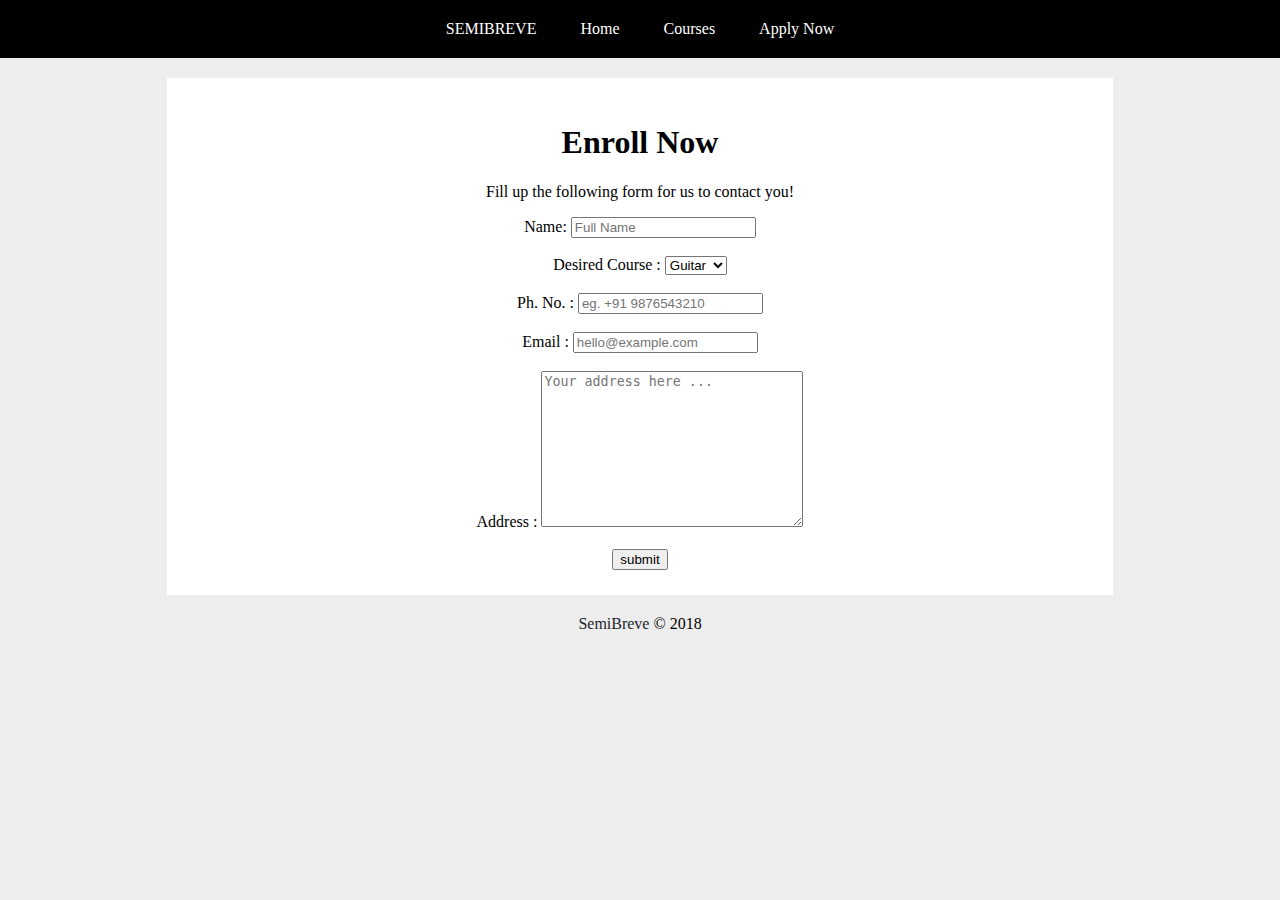
==== music-school/apply.html @ 73a66b32 "Add music school (non responsive)" ====
<!DOCTYPE html>
<html lang="en">
<head>
	<meta charset="UTF-8">
	<meta name="viewport" content="width=device-width, initial-scale=1.0">
	<title>Semibreve | Enroll Now</title>
	<link rel="stylesheet" href="css/grid.css">
	<link rel="stylesheet" href="css/style.css">
</head>
<body>
	
  	<!-- navbar -->
  	<div id="nav">
        <ul>
	        <li><a href="index.html">SEMIBREVE</a></li>
          <li><a href="index.html">Home</a></li>
	        <li><a href="courses.html">Courses</a></li>
	        <li><a href="apply.html">Apply Now</a></li>
        </ul>  
    </div>
    <!-- end navbar -->


    <!-- enroll -->
    <div id="enroll">
      <h1>Enroll Now</h1>
      <p>Fill up the following form for us to contact you!</p>
    	
      <form action="#">
        
        Name: <input type="text" name="fullname" placeholder="Full Name"><br><br>

        Desired Course : 
        <select>
          <option value="guitar">Guitar</option>
          <option value="vocals">Vocals</option>
          <option value="piano">Piano</option>
          <option value="violin">Violin</option>
        </select>
        <br><br>

        Ph. No. : <input type="number" name="phno" placeholder="eg. +91 9876543210"><br><br>
        Email : <input type="email" name="email" placeholder="hello@example.com"><br><br>
        Address : <textarea name="address" id="useraddress" cols="30" rows="10" placeholder="Your address here ..."></textarea><br><br>

        <input type="submit" value="submit">

      </form>
      
    </div>
    <!-- end enroll -->


    <!-- footer -->
    <div id="footer">
    	<p><a href="#">SemiBreve</a> &copy; 2018</p>
    </div>
    <!-- end footer -->


</body>
</html>
---- music-school/css/grid.css ----
/*  SECTIONS  */
.section {
	clear: both;
	padding: 0px;
	margin: 0px;
}

/*  COLUMN SETUP  */
.col {
	display: block;
	float:left;
	margin: 1% 0 1% 1.6%;
}
.col:first-child { margin-left: 0; }

/*  GROUPING  */
.group:before,
.group:after { content:""; display:table; }
.group:after { clear:both;}
.group { zoom:1; /* For IE 6/7 */ }

/*  GRID OF TWELVE  */
.span_12_of_12 {
	width: 100%;
}

.span_11_of_12 {
  	width: 91.53%;
}
.span_10_of_12 {
  	width: 83.06%;
}

.span_9_of_12 {
  	width: 74.6%;
}

.span_8_of_12 {
  	width: 66.13%;
}

.span_7_of_12 {
  	width: 57.66%;
}

.span_6_of_12 {
  	width: 49.2%;
}

.span_5_of_12 {
  	width: 40.73%;
}

.span_4_of_12 {
  	width: 32.26%;
}

.span_3_of_12 {
  	width: 23.8%;
}

.span_2_of_12 {
  	width: 15.33%;
}

.span_1_of_12 {
  	width: 6.866%;
}

/*  GO FULL WIDTH BELOW 480 PIXELS */
@media only screen and (max-width: 480px) {
	.col {  margin: 1% 0 1% 0%; }
    
    .span_1_of_12, .span_2_of_12, .span_3_of_12, .span_4_of_12, .span_5_of_12, .span_6_of_12, .span_7_of_12, .span_8_of_12, .span_9_of_12, .span_10_of_12, .span_11_of_12, .span_12_of_12 {
	width: 100%; 
	}
}
---- music-school/css/style.css ----
body {
    margin: 0;
    font-family: myriad pro;
    background: #EDEDEE;
}


/* navbar */
#nav {
	width: 100%;
	background: #000;
	text-align: center;
}

#nav ul {
	margin: 0 auto;
	padding: 0;
}

#nav ul li {
	list-style: none;
	display: inline-block;
	padding: 20px;
}

#nav ul li:hover {
	background: #199586;
}

#nav ul li a {
	color: #fff;
	text-decoration: none;
}
/* end navbar */


/* jumbotron */
#jumbotron {
    height: 750px;
    background-image: url(../img/jumbotronbg.jpg);
    background-size: 100%;
    background-repeat: no-repeat;
}
/* end jumbotron */


/* main */
#main {
    margin: 70px 0 0 0;
    padding: 0 70px;
}

.card {
	padding: 50px 50px 50px 50px;
	background: #fff;
}
/* end main */


/* testimonial */
#testimonial {
    margin: 70px 0 0 0;
    padding: 0 70px;
}

.testimonial-group {
	background: #fff;
	padding: 0 20px;
	margin: 0 0 30px 0;
}
/* end testimonial */


/* footer */
#footer {
    text-align: center;
}

#footer a {
	color: #21252B;
	text-decoration: none;
}

#footer a:hover {
	color: #199586;
}
/* end footer *


/* Enroll Now Form CSS */
#enroll {
	text-align: center;
	width: 70%;
	background-color: #fff;
	margin: 20px auto;
	padding: 25px;
}
/* end Enroll Now Form CSS */


/* global elements which are free to be used anywahere*/
.btn {
	display: block;
	text-decoration: none;
	color: #fff;
	padding: 20px 20px 10px 20px;
    width: 150px;
    height: 25px;
    text-align: center;
    font-weight: bold;
}

.btn-gray {
	background: #282C34;
}

.btn-gray:hover {
	background-color: #199586;
}

/* miscellaneous */
.director, .cofounder {
	text-align: center;
}
/* end miscellaneous */
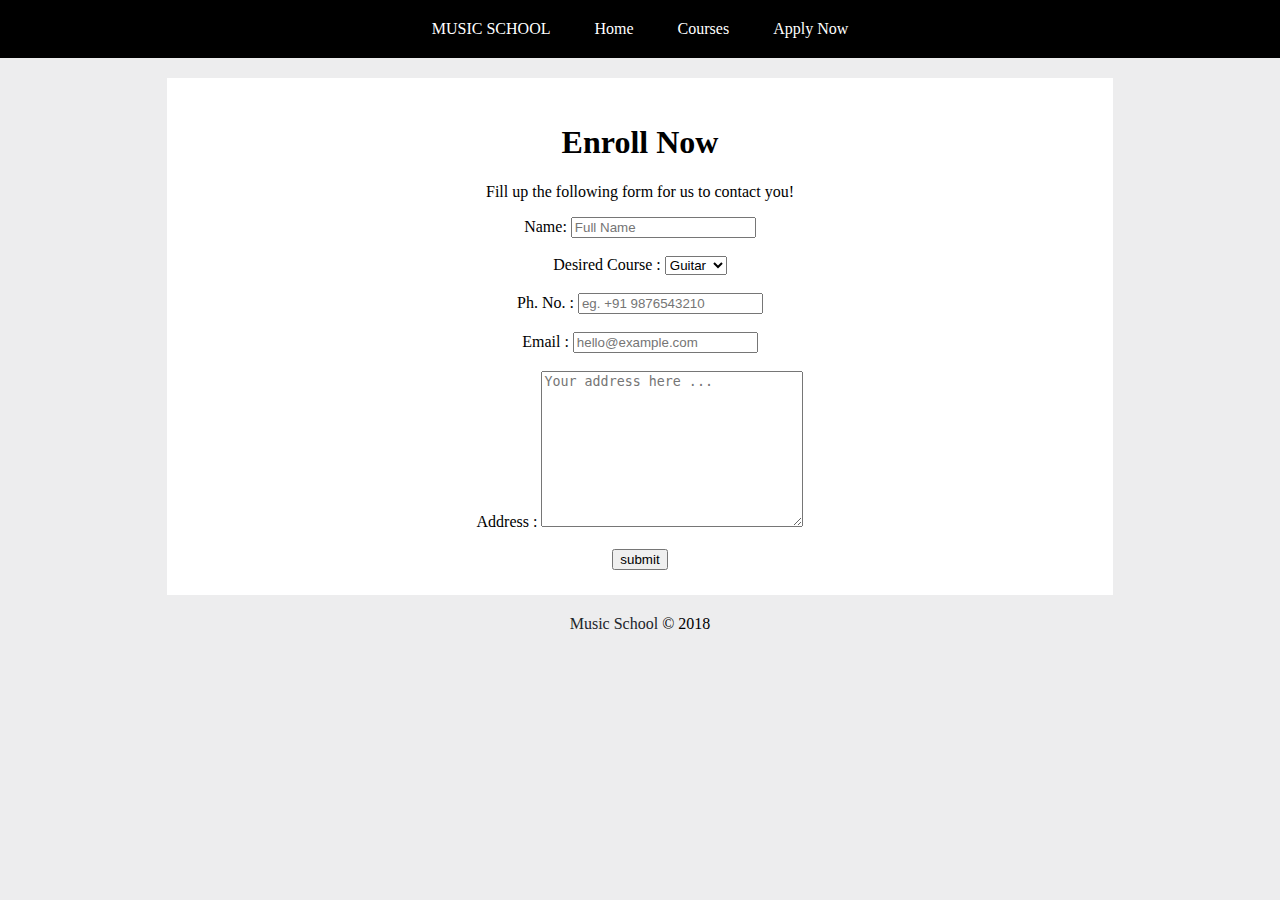
==== commit 37f9264b: "Add music school (non responsive)" ====
--- a/music-school/apply.html
+++ b/music-school/apply.html
@@ -3,7 +3,7 @@
 <head>
 	<meta charset="UTF-8">
 	<meta name="viewport" content="width=device-width, initial-scale=1.0">
-	<title>Semibreve | Enroll Now</title>
+	<title>Music School | Enroll Now</title>
 	<link rel="stylesheet" href="css/grid.css">
 	<link rel="stylesheet" href="css/style.css">
 </head>
@@ -12,7 +12,7 @@
   	<!-- navbar -->
   	<div id="nav">
         <ul>
-	        <li><a href="index.html">SEMIBREVE</a></li>
+	        <li><a href="index.html">MUSIC SCHOOL</a></li>
           <li><a href="index.html">Home</a></li>
 	        <li><a href="courses.html">Courses</a></li>
 	        <li><a href="apply.html">Apply Now</a></li>
@@ -53,7 +53,7 @@
 
     <!-- footer -->
     <div id="footer">
-    	<p><a href="#">SemiBreve</a> &copy; 2018</p>
+    	<p><a href="#">Music School</a> &copy; 2018</p>
     </div>
     <!-- end footer -->
 
